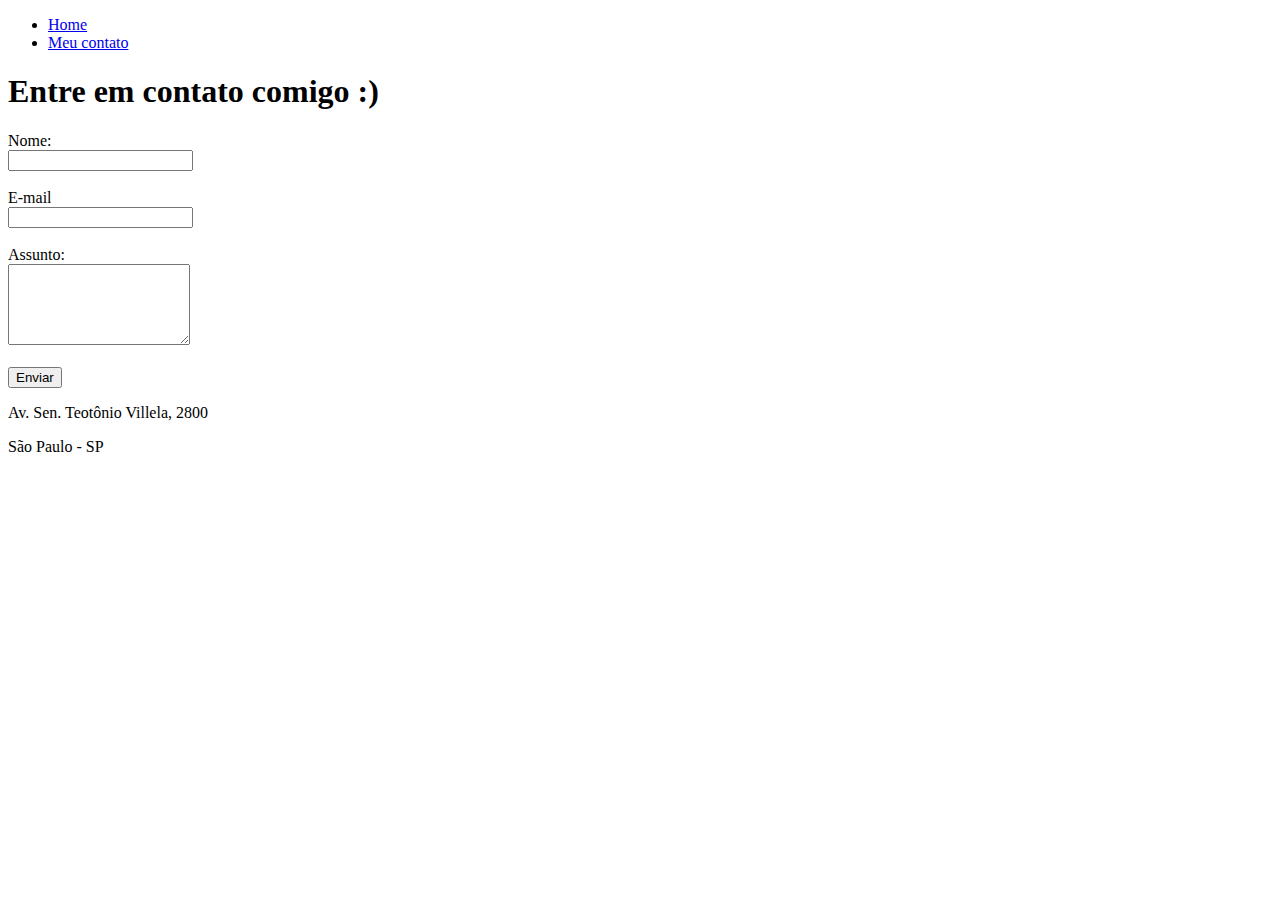
==== contato.html @ 6a22bb18 "Pagina Home e Contato" ====
<!DOCTYPE html>
<html lang="pt-br">

<head>
    <meta charset="UTF-8">
    <meta http-equiv="X-UA-Compatible" content="IE=edge">
    <meta name="viewport" content="width=device-width, initial-scale=1.0">
    <title>Meu Contato</title>


</head>

<body>
    <ul>
        <li> <a href="index.html"> Home</a>
        </li>
        <li> <a href="contato.html"> Meu contato</a></li>
    </ul>

    <h1>Entre em contato comigo :) </h1>
    <form>
        <label for="nome"> Nome:</label> <br>
        <input type="text" id="nome">
        <br>
        <br>
        <label for="email"> E-mail</label> <br>
        <input type="email" id="email">
        <br>
        <br>
        <label for="assunto"> Assunto: </label> <br>
        <textarea name="assunto" id="assunto" cools="50" rows="5"></textarea>
        <br>
        <br>
        <button> Enviar</button>
    </form>
    <p>Av. Sen. Teotônio Villela, 2800 </p>
    <p>São Paulo - SP</p>
    <iframe src="https://www.google.com/maps/embed?pb=!1m18!1m12!1m3!1d3652.613756265617!2d-46.7019076850191!3d-23.725483284601605!2m3!1f0!2f0!3f0!3m2!1i1024!2i768!4f13.1!3m3!1m2!1s0x94ce4f080d206285%3A0x7bc4fc5dae1443db!2sAv.%20Sen.%20Teot%C3%B4nio%20Vilela%2C%202800%20-%20Cidade%20Dutra%2C%20S%C3%A3o%20Paulo%20-%20SP!5e0!3m2!1spt-BR!2sbr!4v1612907334224!5m2!1spt-BR!2sbr"
        width="400" height="250" frameborder="0" style="border:0;" allowfullscreen="" aria-hidden="false" tabindex="0"></iframe>

</body>

</html>
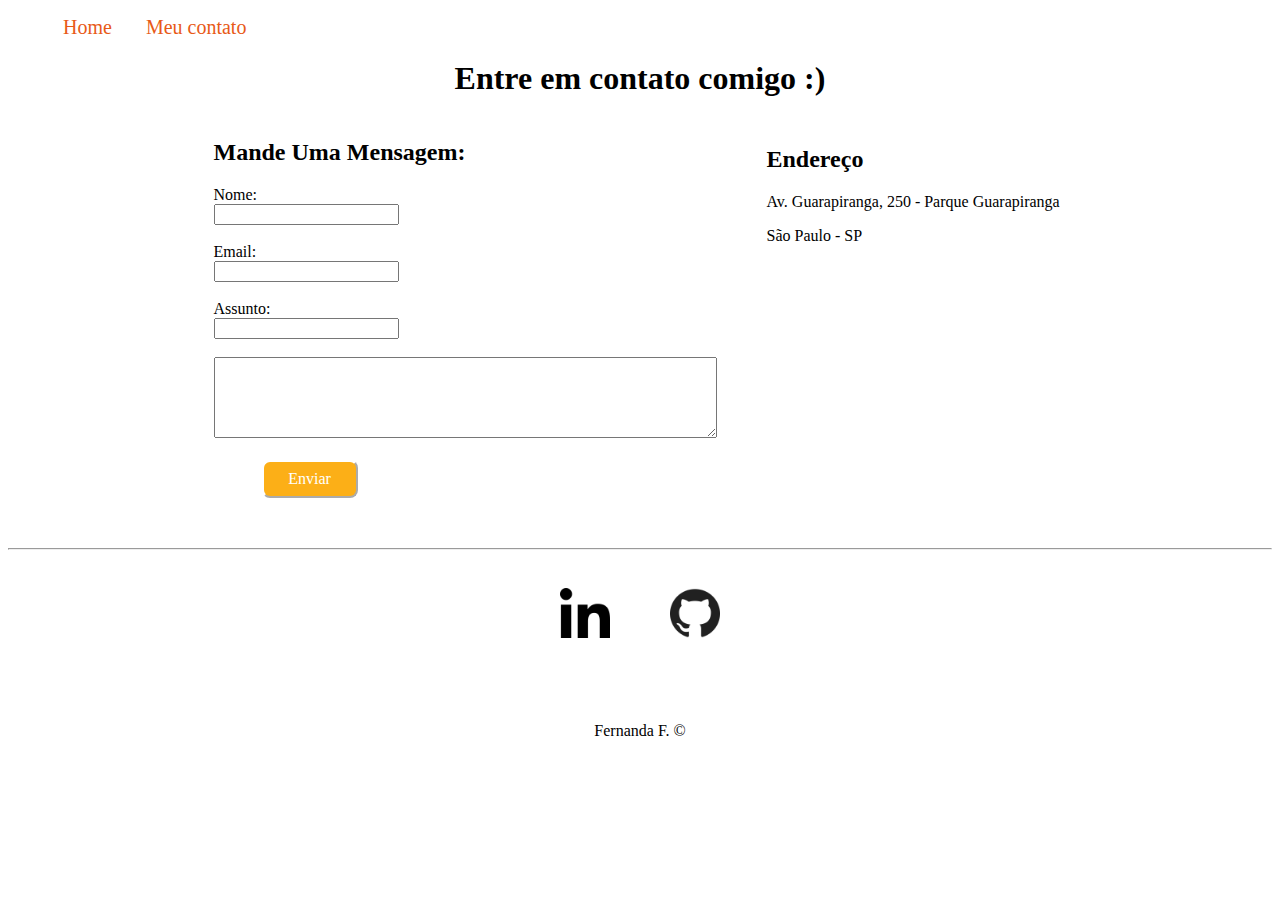
==== commit 26ed639e: "implementação CSS" ====
--- a/contato.html
+++ b/contato.html
@@ -6,37 +6,71 @@
     <meta http-equiv="X-UA-Compatible" content="IE=edge">
     <meta name="viewport" content="width=device-width, initial-scale=1.0">
     <title>Meu Contato</title>
+    <link rel="stylesheet" href="Assets/css/style.css">
 
 
 </head>
 
 <body>
-    <ul>
+    <ul id="menu">
         <li> <a href="index.html"> Home</a>
         </li>
         <li> <a href="contato.html"> Meu contato</a></li>
     </ul>
 
-    <h1>Entre em contato comigo :) </h1>
-    <form>
-        <label for="nome"> Nome:</label> <br>
-        <input type="text" id="nome">
-        <br>
-        <br>
-        <label for="email"> E-mail</label> <br>
-        <input type="email" id="email">
-        <br>
-        <br>
-        <label for="assunto"> Assunto: </label> <br>
-        <textarea name="assunto" id="assunto" cools="50" rows="5"></textarea>
-        <br>
-        <br>
-        <button> Enviar</button>
-    </form>
-    <p>Av. Sen. Teotônio Villela, 2800 </p>
-    <p>São Paulo - SP</p>
-    <iframe src="https://www.google.com/maps/embed?pb=!1m18!1m12!1m3!1d3652.613756265617!2d-46.7019076850191!3d-23.725483284601605!2m3!1f0!2f0!3f0!3m2!1i1024!2i768!4f13.1!3m3!1m2!1s0x94ce4f080d206285%3A0x7bc4fc5dae1443db!2sAv.%20Sen.%20Teot%C3%B4nio%20Vilela%2C%202800%20-%20Cidade%20Dutra%2C%20S%C3%A3o%20Paulo%20-%20SP!5e0!3m2!1spt-BR!2sbr!4v1612907334224!5m2!1spt-BR!2sbr"
-        width="400" height="250" frameborder="0" style="border:0;" allowfullscreen="" aria-hidden="false" tabindex="0"></iframe>
+    <h1 class="center">Entre em contato comigo :) </h1>
+    <div class="container mb-50">
+
+
+        <div>
+            <h2>Mande Uma Mensagem:</h2>
+            <form>
+                <label for="nome">Nome: </label> <br>
+                <input type="text" id="nome">
+                <br>
+                <br>
+                <label for="email">Email: </label> <br>
+                <input type="email" id="email">
+                <br>
+                <br>
+
+                <label for="Assunto">Assunto: </label> <br>
+                <input type="text" id="assunto">
+                <br>
+                <br>
+                <textarea name="assunto" id="assunto" cols="60" rows="5"></textarea>
+                <br>
+                <br>
+                <button style="border-radius: 0.5rem; border-color: white; padding: 0.5rem; width: 6rem; font-family:Franklin Gothic Medium; 
+                    font-size: 1rem; background-color: #FCAF17; color:white; margin-left: 3rem;">Enviar</button>
+            </form>
+        </div>
+
+
+        <div class="ml-50">
+
+            <h2>Endereço</h2>
+            <p>Av. Guarapiranga, 250 - Parque Guarapiranga</p>
+            <p>São Paulo - SP</p>
+
+            <iframe src="https://www.google.com/maps/embed?pb=!1m18!1m12!1m3!1d3654.150682587268!2d-46.73668268502014!3d-23.670568784628784!2m3!1f0!2f0!3f0!3m2!1i1024!2i768!4f13.1!3m3!1m2!1s0x94ce5190dd9e73a7%3A0x67ff3c8bea662e1f!2sAv.%20Guarapiranga%2C%20250%20-%20Parque%20Guarapiranga%2C%20S%C3%A3o%20Paulo%20-%20SP%2C%2004902-015!5e0!3m2!1spt-BR!2sbr!4v1612995098264!5m2!1spt-BR!2sbr"
+                width="300" height="225" frameborder="0" style="border:0;" allowfullscreen="" aria-hidden="false" tabindex="0"></iframe>
+        </div>
+
+    </div>
+    <hr>
+    <footer>
+        <div class="container mb-50">
+            <a href="https://www.linkedin.com/in/fernanda-ferraz-42148b182/" target="_blank"> <img class="tm-social p30" src="Assets/img/linkedin.png" alt="Logo Linkedin"></a>
+            <a href="https://github.com/fernandaferraz951" target="_blank"> <img class="tm-social p30" src="Assets/img/github.png" alt="Logo Github"> </a>
+
+        </div>
+
+        <p class="center"> Fernanda F. &copy </p>
+    </footer>
+
+
+
 
 </body>
 
--- a/Assets/css/style.css
+++ b/Assets/css/style.css
@@ -0,0 +1,69 @@
+/*
+Estilos da Página index.html
+*/
+
+.center {
+    text-align: center;
+}
+
+.p1 {
+    font-size: 16px;
+    text-align: justify;
+}
+
+.justify {
+    text-align: justify;
+}
+
+.container {
+    text-align: justify;
+    display: flex;
+    flex-flow: row;
+    justify-content: center;
+    align-items: center;
+}
+
+#menu li {
+    display: inline;
+    padding: 15px;
+}
+
+#menu li a {
+    text-decoration: none;
+    color: #E85A17;
+    font-size: 20px;
+}
+
+#menu li a:hover {
+    color: #D1721F
+}
+
+.p30 {
+    padding: 30px;
+}
+
+.rei {
+    border-radius: 50%;
+}
+
+.wh {
+    width: 500px;
+    height: 500px;
+    padding: 15px;
+}
+
+.tm-social {
+    width: 50px;
+    height: 50px;
+}
+
+.mb-50 {
+    margin-bottom: 50px;
+}
+
+
+/*Estilos da pagina contato.html*/
+
+.ml-50 {
+    margin-left: 50px;
+}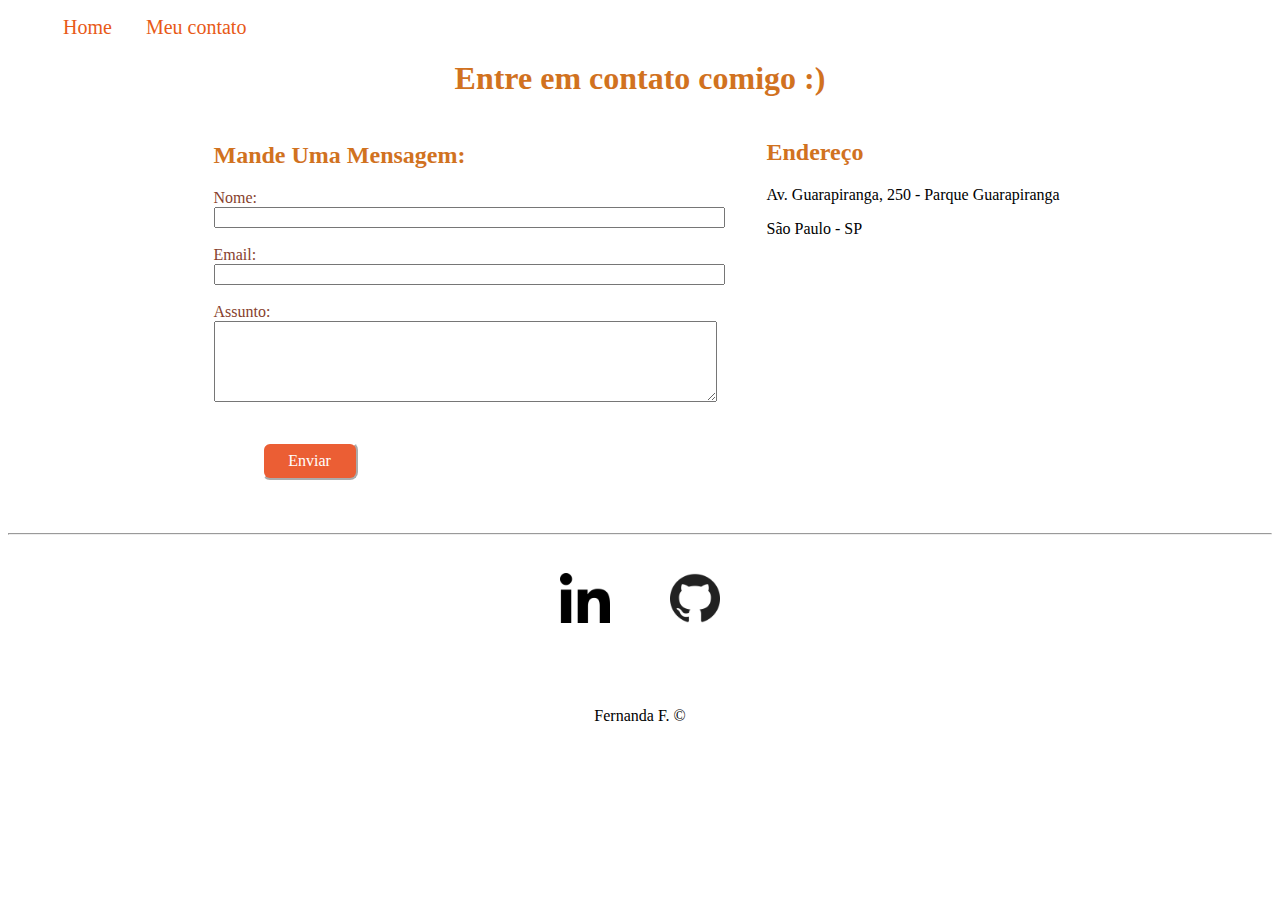
==== commit ad5c915f: "Funcionalidades em JS" ====
--- a/contato.html
+++ b/contato.html
@@ -18,56 +18,60 @@
         <li> <a href="contato.html"> Meu contato</a></li>
     </ul>
 
-    <h1 class="center">Entre em contato comigo :) </h1>
+    <h1 class="center titulo">Entre em contato comigo :) </h1>
     <div class="container mb-50">
 
 
         <div>
-            <h2>Mande Uma Mensagem:</h2>
+            <h2 class="titulo">Mande Uma Mensagem:</h2>
             <form>
-                <label for="nome">Nome: </label> <br>
-                <input type="text" id="nome">
+                <label class="texto" for="nome">Nome: </label> <br>
+                <input type="text" id="nome" onkeyup='validaNome()'>
+                <div id="txtNome"></div>
                 <br>
+                <label class=" texto " for="email ">Email: </label> <br>
+                <input type="email " id="email" onkeyup="validaEmail()">
+                <div id='txtEmail'></div>
                 <br>
-                <label for="email">Email: </label> <br>
-                <input type="email" id="email">
+
+
+                <label class="texto" for="assunto">Assunto:</label> <br>
+                <textarea name="assunto" id="assunto" cols="60" rows="5" onkeyup="validaAssunto()"></textarea>
+                <div id='txtAssunto'></div>
+
                 <br>
                 <br>
 
-                <label for="Assunto">Assunto: </label> <br>
-                <input type="text" id="assunto">
-                <br>
-                <br>
-                <textarea name="assunto" id="assunto" cols="60" rows="5"></textarea>
-                <br>
-                <br>
-                <button style="border-radius: 0.5rem; border-color: white; padding: 0.5rem; width: 6rem; font-family:Franklin Gothic Medium; 
-                    font-size: 1rem; background-color: #FCAF17; color:white; margin-left: 3rem;">Enviar</button>
+                <button style="border-radius: 0.5rem; border-color: white; padding: 0.5rem; width: 6rem; font-family:Franklin Gothic Medium; font-size: 1rem; background-color: #EB5E34; color:white; margin-left: 3rem; " onclick="enviar()">Enviar</button>
             </form>
         </div>
 
 
-        <div class="ml-50">
+        <div class="ml-50 ">
 
-            <h2>Endereço</h2>
+            <h2 class="titulo ">Endereço</h2>
             <p>Av. Guarapiranga, 250 - Parque Guarapiranga</p>
             <p>São Paulo - SP</p>
 
-            <iframe src="https://www.google.com/maps/embed?pb=!1m18!1m12!1m3!1d3654.150682587268!2d-46.73668268502014!3d-23.670568784628784!2m3!1f0!2f0!3f0!3m2!1i1024!2i768!4f13.1!3m3!1m2!1s0x94ce5190dd9e73a7%3A0x67ff3c8bea662e1f!2sAv.%20Guarapiranga%2C%20250%20-%20Parque%20Guarapiranga%2C%20S%C3%A3o%20Paulo%20-%20SP%2C%2004902-015!5e0!3m2!1spt-BR!2sbr!4v1612995098264!5m2!1spt-BR!2sbr"
-                width="300" height="225" frameborder="0" style="border:0;" allowfullscreen="" aria-hidden="false" tabindex="0"></iframe>
+            <iframe src="https://www.google.com/maps/embed?pb=!1m18!1m12!1m3!1d3654.150682587268!2d-46.73668268502014!3d-23.670568784628784!2m3!1f0!2f0!3f0!3m2!1i1024!2i768!4f13.1!3m3!1m2!1s0x94ce5190dd9e73a7%3A0x67ff3c8bea662e1f!2sAv.%20Guarapiranga%2C%20250%20-%20Parque%20Guarapiranga%2C%20S%C3%A3o%20Paulo%20-%20SP%2C%2004902-015!5e0!3m2!1spt-BR!2sbr!4v1612995098264!5m2!1spt-BR!2sbr "
+                width="300 " height="225 " frameborder="0 " style="border:0; " allowfullscreen=" " aria-hidden="false " tabindex="0" onmousemove="mapaZoom()" onmouseout="mapaNormal()" id='mapa'></iframe>
         </div>
 
     </div>
     <hr>
     <footer>
-        <div class="container mb-50">
-            <a href="https://www.linkedin.com/in/fernanda-ferraz-42148b182/" target="_blank"> <img class="tm-social p30" src="Assets/img/linkedin.png" alt="Logo Linkedin"></a>
-            <a href="https://github.com/fernandaferraz951" target="_blank"> <img class="tm-social p30" src="Assets/img/github.png" alt="Logo Github"> </a>
+        <div class="container mb-50 ">
+            <a href="https://www.linkedin.com/in/fernanda-ferraz-42148b182/ " target="_blank "> <img class="tm-social p30 " src="Assets/img/linkedin.png " alt="Logo Linkedin "></a>
+            <a href="https://github.com/fernandaferraz951 " target="_blank "> <img class="tm-social p30 " src="Assets/img/github.png " alt="Logo Github "> </a>
 
         </div>
 
-        <p class="center"> Fernanda F. &copy </p>
+        <p class="center "> Fernanda F. &copy </p>
     </footer>
+
+    <script src="Assets/js/script.js "></script>
+
+
 
 
 
--- a/Assets/css/style.css
+++ b/Assets/css/style.css
@@ -66,4 +66,12 @@
 
 .ml-50 {
     margin-left: 50px;
+}
+
+.titulo {
+    color: #D1721F
+}
+
+.texto {
+    color: #873F2D
 }